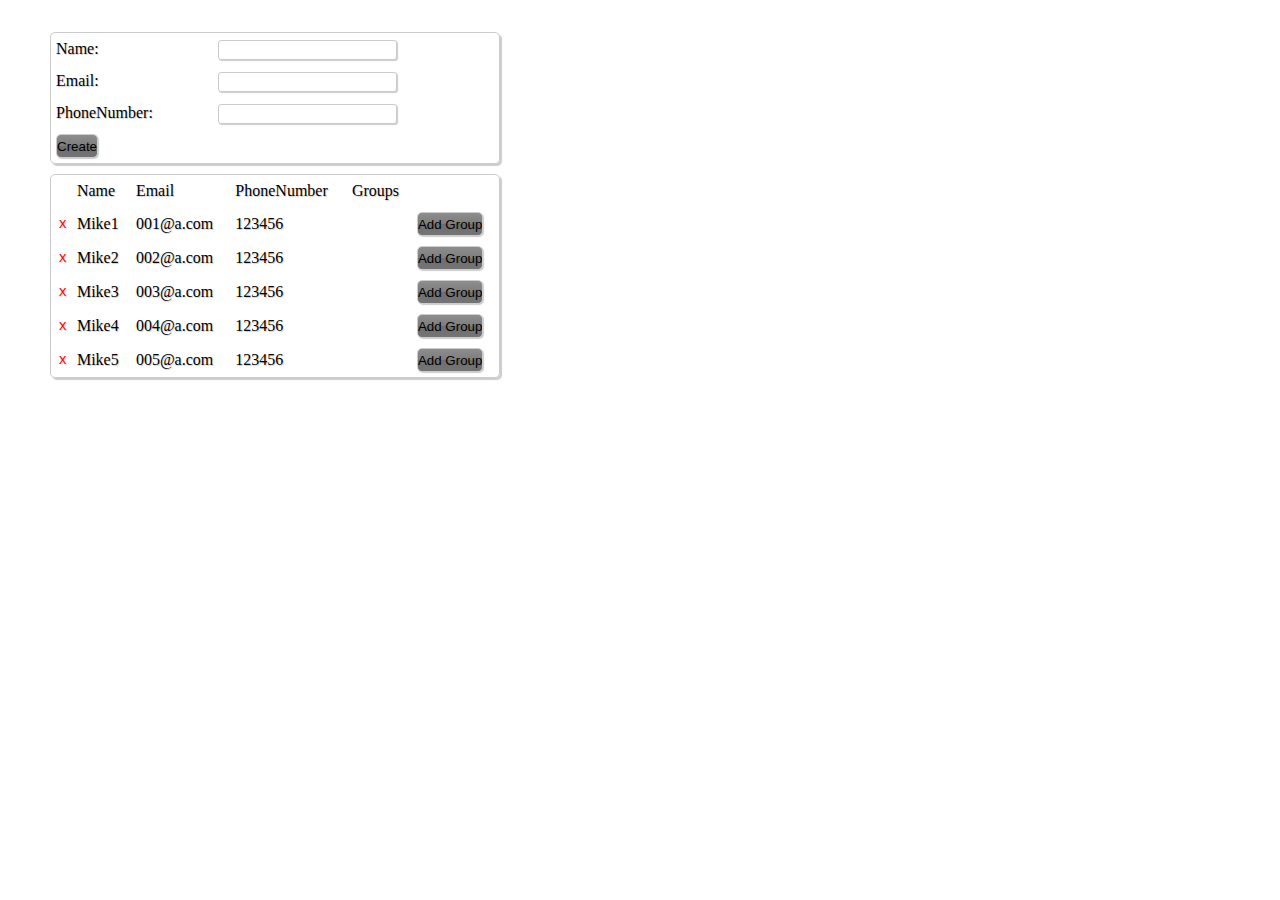
==== index.html @ f4d1d92f "first commit" ====
<!DOCTYPE html>
<html>
<head>
<meta http-equiv="content-type" content="text/html;charset=utf-8"/>
<title>Contact</title>
<link rel="stylesheet" href="css/contact.css"/>
<script type="text/javascript" src="js/jquery.js" ></script>
<script type="text/javascript" src="js/jquery.render.js" ></script>
<script type="text/javascript" src="js/brite.core.js" ></script>
<script type="text/javascript" src="js/brite.dm.js" ></script>
<script type="text/javascript" src="js/brite.event.js" ></script>
<script type="text/javascript" src="js/contact.js" ></script>
</head>
<body>

<div class="tabct" id="user_div">

</div>
<div class="tabct" id="group_div_top" style="display:none">
Please select groups for <span id="selectedUname"></span>
  <input type="hidden" id="selectedUid"/>
<div class="tabct" id="group_div" >

</div>
</div>
</body>
</html>
---- css/contact.css ----
* {
	margin:0;
	padding:0
}
img {
	border:none
}
.tabct {
	width:500px;
	height:600px;
	overflow:hidden;
	margin-left:50px;
	line-height:22px;
	text-shadow:1px 1px 1px #ccc;
	color:#000;
	float:left
}
table {
	width:90%;
	border:1px solid #ccc;
	border-radius:5px;
	margin-top:10px;
	box-shadow:2px 2px 1px #ccc
}
table td {
	padding:5px
}
table input[type="text"] {
	border-radius:3px;
	border:1px solid #ccc;
	height:18px;
	box-shadow:1px 1px 1px #ccc
}
input[type="button"] {
	border-radius:5px;
	height:24px;
	border:1px solid #ccc;
	background-image:-webkit-gradient(linear, left bottom, left top, color-stop(0, #747474), color-stop(0.5, #6E6E6E), color-stop(0.51, #7E7E7E), color-stop(1, #8D8D8D));
	color:#000;
	box-shadow:1px 1px 1px #ccc
}
.delUser,.delGroup{
				font-family: courier;
				font-size: 14px;
				float: right;
				cursor: pointer;
				color:red;
			}
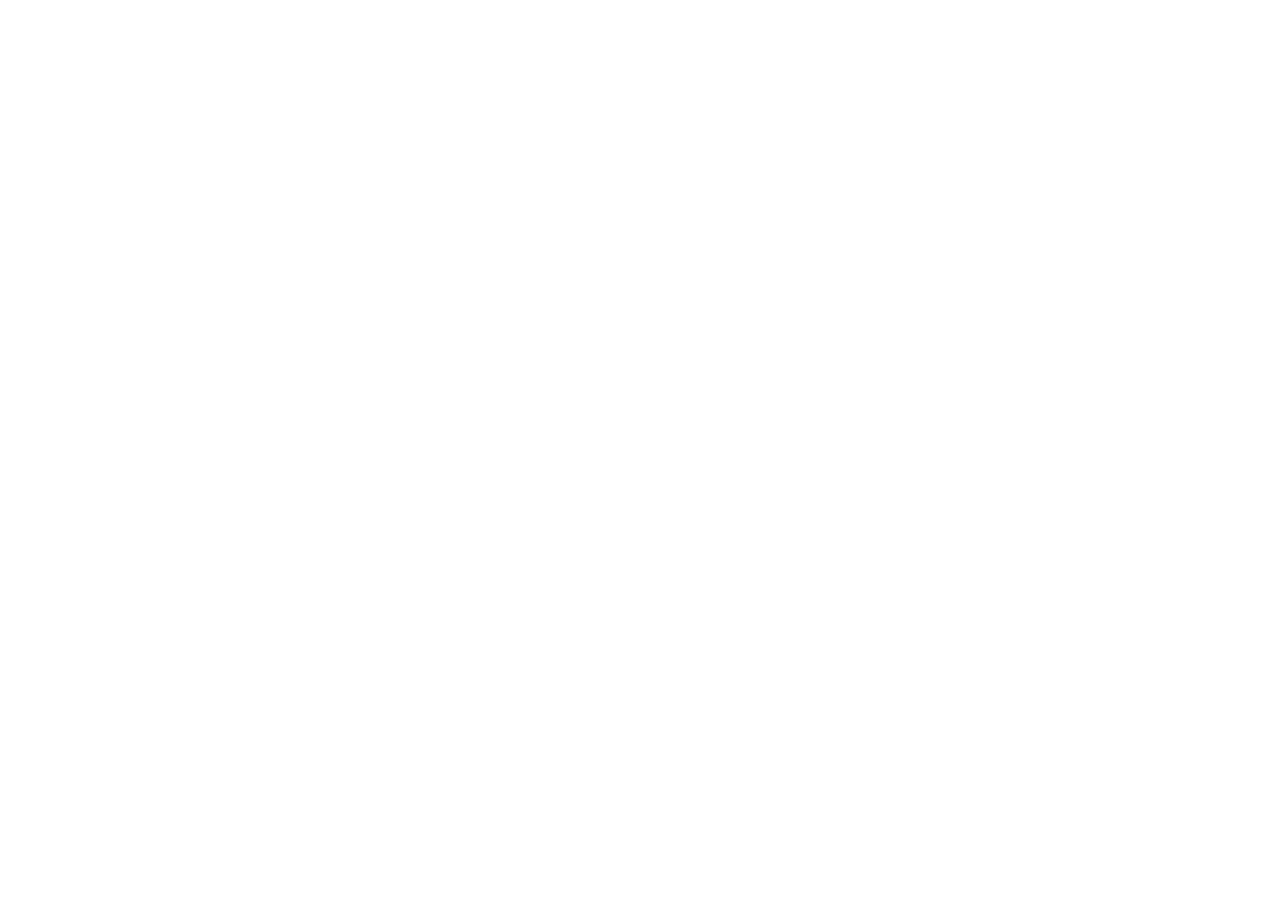
==== commit ed5c2ad2: "the fourth commit" ====
--- a/index.html
+++ b/index.html
@@ -10,6 +10,7 @@
 <script type="text/javascript" src="js/brite.dm.js" ></script>
 <script type="text/javascript" src="js/brite.event.js" ></script>
 <script type="text/javascript" src="js/contact.js" ></script>
+<script type="text/javascript" src="js/dao/SQLiteDao.js" ></script>
 </head>
 <body>
 
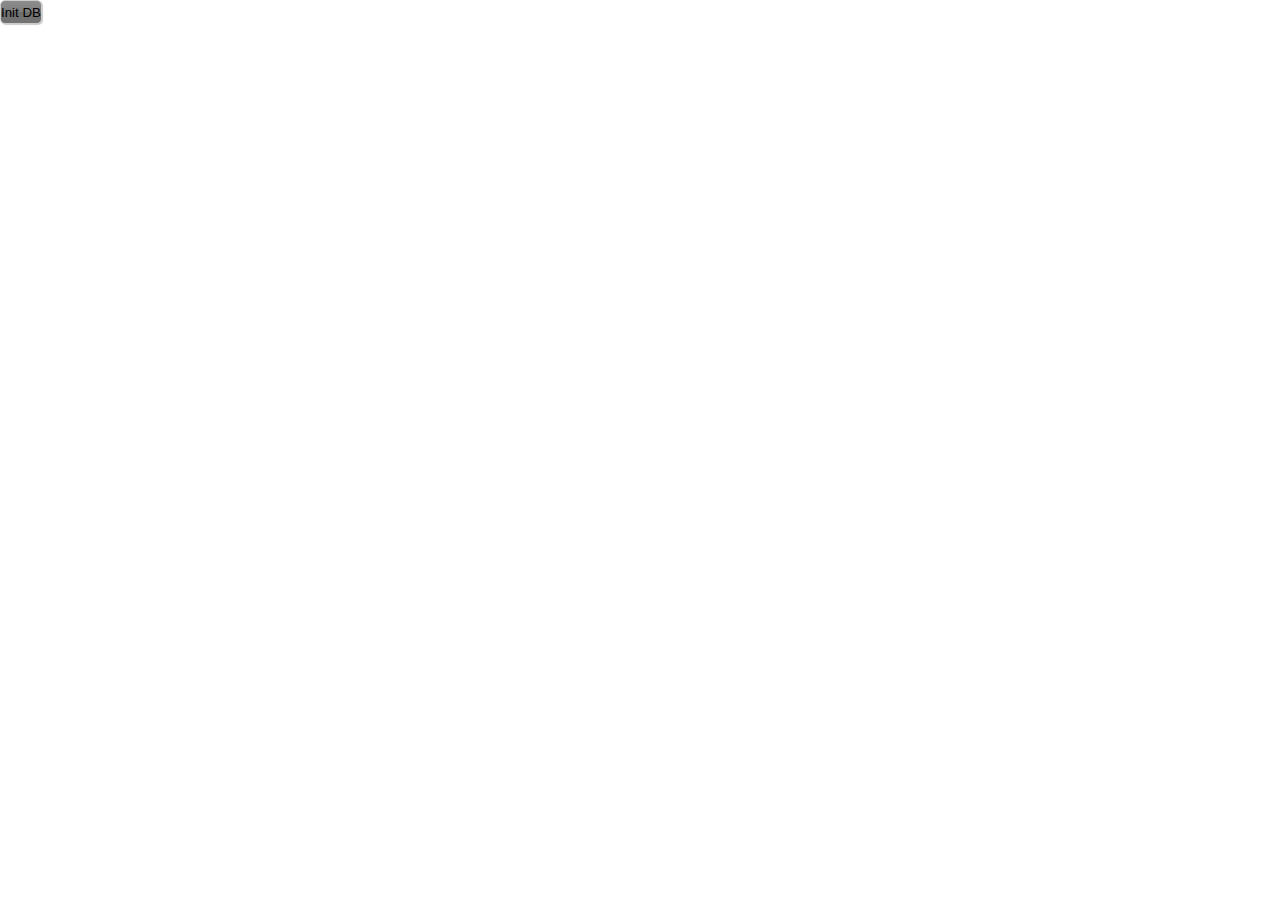
==== commit 49e997ff: "use Deffered" ====
--- a/index.html
+++ b/index.html
@@ -13,7 +13,7 @@
 <script type="text/javascript" src="js/dao/SQLiteDao.js" ></script>
 </head>
 <body>
-
+<input type="button" value="Init DB" id="initdb"><br/>
 <div class="tabct" id="user_div">
 
 </div>
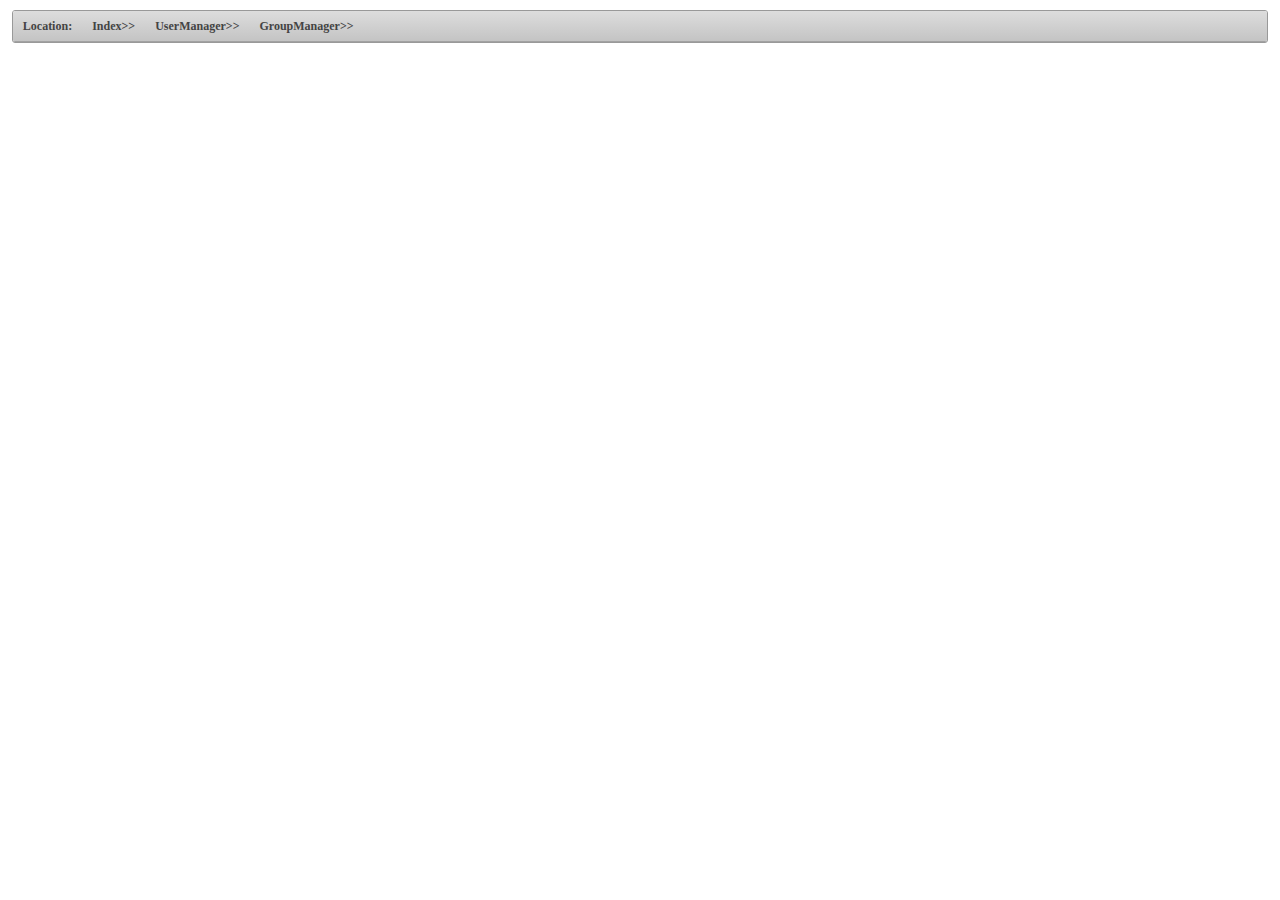
==== commit 94deff5e: "UI" ====
--- a/index.html
+++ b/index.html
@@ -1,28 +1,38 @@
-<!DOCTYPE html>
-<html>
-<head>
-<meta http-equiv="content-type" content="text/html;charset=utf-8"/>
-<title>Contact</title>
-<link rel="stylesheet" href="css/contact.css"/>
-<script type="text/javascript" src="js/jquery.js" ></script>
-<script type="text/javascript" src="js/jquery.render.js" ></script>
-<script type="text/javascript" src="js/brite.core.js" ></script>
-<script type="text/javascript" src="js/brite.dm.js" ></script>
-<script type="text/javascript" src="js/brite.event.js" ></script>
-<script type="text/javascript" src="js/contact.js" ></script>
-<script type="text/javascript" src="js/dao/SQLiteDao.js" ></script>
-</head>
-<body>
-<input type="button" value="Init DB" id="initdb"><br/>
-<div class="tabct" id="user_div">
-
-</div>
-<div class="tabct" id="group_div_top" style="display:none">
-Please select groups for <span id="selectedUname"></span>
-  <input type="hidden" id="selectedUid"/>
-<div class="tabct" id="group_div" >
-
-</div>
-</div>
-</body>
+<!DOCTYPE html>
+<html>
+<head>
+<meta http-equiv="content-type" content="text/html;charset=utf-8"/>
+<title>Contact</title>
+<link rel="stylesheet" href="css/contact.css"/>
+<script type="text/javascript" src="js/jquery.js" ></script>
+<script type="text/javascript" src="js/jquery.render.js" ></script>
+<script type="text/javascript" src="js/brite.core.js" ></script>
+<script type="text/javascript" src="js/brite.dm.js" ></script>
+<script type="text/javascript" src="js/brite.event.js" ></script>
+<script type="text/javascript" src="js/contact.js" ></script>
+<script type="text/javascript" src="js/GroupDialogPrompt.js"></script>
+<script type="text/javascript" src="js/dao/SQLiteDao.js" ></script>
+</head>
+<body>
+<!-- 
+<div class="tabct" id="user_div"></div>
+<div class="tabct" id="group_div_top" style="display:none">
+Please select groups for <span id="selectedUname"></span>
+  <input type="hidden" id="selectedUid"/>  
+<div class="tabct" id="group_div" >
+</div>
+</div>
+ -->
+<div class="location">
+  <div class="locationAdd"> 
+	  <span>Location:</span>
+	  <span id="location-index">Index&gt;&gt;</span>
+	  <span id="location-user">UserManager&gt;&gt;</span>
+	  <span id="location-group">GroupManager&gt;&gt;</span>
+  </div>
+  <div id="locationMenu" class="locationMenu">
+  </div>
+</div>
+
+</body>
 </html>--- a/css/contact.css
+++ b/css/contact.css
@@ -1,48 +1,195 @@
-* {
-	margin:0;
-	padding:0
-}
-img {
-	border:none
-}
-.tabct {
-	width:500px;
-	height:600px;
-	overflow:hidden;
-	margin-left:50px;
-	line-height:22px;
-	text-shadow:1px 1px 1px #ccc;
-	color:#000;
-	float:left
-}
-table {
-	width:90%;
-	border:1px solid #ccc;
-	border-radius:5px;
-	margin-top:10px;
-	box-shadow:2px 2px 1px #ccc
-}
-table td {
-	padding:5px
-}
-table input[type="text"] {
-	border-radius:3px;
-	border:1px solid #ccc;
-	height:18px;
-	box-shadow:1px 1px 1px #ccc
-}
-input[type="button"] {
-	border-radius:5px;
-	height:24px;
-	border:1px solid #ccc;
-	background-image:-webkit-gradient(linear, left bottom, left top, color-stop(0, #747474), color-stop(0.5, #6E6E6E), color-stop(0.51, #7E7E7E), color-stop(1, #8D8D8D));
-	color:#000;
-	box-shadow:1px 1px 1px #ccc
-}
-.delUser,.delGroup{
-				font-family: courier;
-				font-size: 14px;
-				float: right;
-				cursor: pointer;
-				color:red;
-			}+* {
+	margin: 0;
+	padding: 0
+}
+
+.userList {
+	width: 98%;
+	height: auto;
+	margin: 5px auto;
+	margin-bottom: 10px;
+	overflow: auto;
+}
+
+.userContect>div {
+	width: 100%;
+	border-bottom: 1px dashed #ccc
+}
+
+.cz input {
+	height: 24px;
+	padding: 0 5px;
+	border: 1px solid #b6b6b6;
+	border-radius: 3px;
+	-moz-border-radius: 3px;
+	background-image: -webkit-gradient(linear, left bottom, left top, color-stop(0, #ccc),
+		color-stop(0.5, #ccc), color-stop(0.51, #ddd), color-stop(1, #ddd) );
+	color: #333;
+	margin-top: 10px;
+	margin-left: 10px;
+	cursor: pointer;
+	box-shadow: 2px 2px 1px #ccc;
+	font-size: 12px
+}
+
+.cz input:hover {
+	background-image: -webkit-gradient(linear, left bottom, left top, color-stop(0, #b9b9b9),
+		color-stop(0.5, #ccc), color-stop(0.51, #ccc), color-stop(1, #b9b9b9)
+		);
+}
+
+.userTitle span,.userContect span {
+	display: block;
+	float: left
+}
+
+.userNmae,.userClass {
+	width: 30%
+}
+
+.operate {
+	width: 10%
+}
+
+.clear {
+	clear: both;
+	line-height: 0;
+	height: 0;
+	overflow: hidden
+}
+
+.userTitle {
+	border-bottom: 1px solid #ccc;
+	font-weight: bold;
+}
+
+.userContect a {
+	color: #333
+}
+
+.operateUser,.operateUsers {
+	width: 700px;
+	height: auto;
+	overflow: hidden;
+	border-radius: 5px;
+	-moz-border-radius: 5px;
+	margin: 20px auto;
+	border: 1px solid #ccc;
+	box-shadow: 1px 1px 1px #ccc;
+	font-size: 12px;
+	line-height: 24px;
+	background-image: -webkit-gradient(linear, left top, left bottom, from(#fff),
+		to(#f8f8f8) );
+	color: #333
+}
+
+.operateUsers {
+	width: 300px
+}
+
+.addName {
+	width: 280px;
+	margin: 10px auto;
+	height: auto;
+	overflow: auto;
+	margin-top: 13px
+}
+
+.addName span.spName {
+	width: 80px;
+	text-align: right;
+	display: block;
+	float: left;
+}
+
+.addName input {
+	width: 180px;
+	float: left;
+	height: 18px
+}
+
+.addBut {
+	height: 24px;
+	padding: 0 15px;
+	border: 1px solid #b6b6b6;
+	border-radius: 3px;
+	-moz-border-radius: 3px;
+	background-image: -webkit-gradient(linear, left bottom, left top, color-stop(0, #ccc),
+		color-stop(0.5, #ccc), color-stop(0.51, #ddd), color-stop(1, #ddd) );
+	color: #333;
+	margin-left: 10px;
+	cursor: pointer;
+	box-shadow: 2px 2px 1px #ccc;
+	font-size: 12px;
+	float: right;
+	margin: 0 27px 10px 0
+}
+
+.location {
+	width: 98%;
+	height: auto;
+	overflow: hidden;
+	border: 1px solid #999;
+	margin: 10px auto;
+	font-size: 12px;
+	border-radius: 3px
+}
+
+.locationAdd {
+	width: 100%;
+	height: 30px;
+	background-image: -webkit-gradient(linear, left top, left bottom, from(#ddd),
+		to(#c4c4c4) );
+	border-bottom: 1px solid #a2a2a2;
+	line-height: 30px
+}
+
+.lctMenu {
+	width: 160px;
+	height: 80px;
+	border: 1px solid #aaa;
+	border-radius: 5px;
+	float: left;
+	margin-left: 20px;
+	margin-top: 20px;
+	margin-bottom: 20px;
+	background-image: -webkit-gradient(linear, left top, left bottom, from(#fff),
+		to(#dedede) );
+	text-align: center;
+	line-height: 80px;
+	cursor: pointer;
+	font-size: 14px;
+	font-weight: bold;
+	color: #5b8aac;
+	box-shadow: 1px 1px 1px #ccc;
+}
+
+.locationAdd span {
+	padding: 0 10px;
+	cursor: pointer;
+	display: block;
+	float: left;
+	height: 30px;
+	color: #444;
+	font-weight: bold
+}
+
+input.addGroupToUser {
+	padding: 0 5px;
+	border: 1px solid #b6b6b6;
+	border-radius: 3px;
+	-moz-border-radius: 3px;
+	background-image: -webkit-gradient(linear, left bottom, left top, color-stop(0, #ccc),
+		color-stop(0.5, #ccc), color-stop(0.51, #ddd), color-stop(1, #ddd) );
+	color: #333;
+	cursor: pointer;
+	box-shadow: 2px 2px 1px #ccc;
+	font-size: 12px;
+	width: 90px;
+}
+
+.groupPrompt {
+	position: absolute;
+	top: 50px;
+	left: 20%;
+}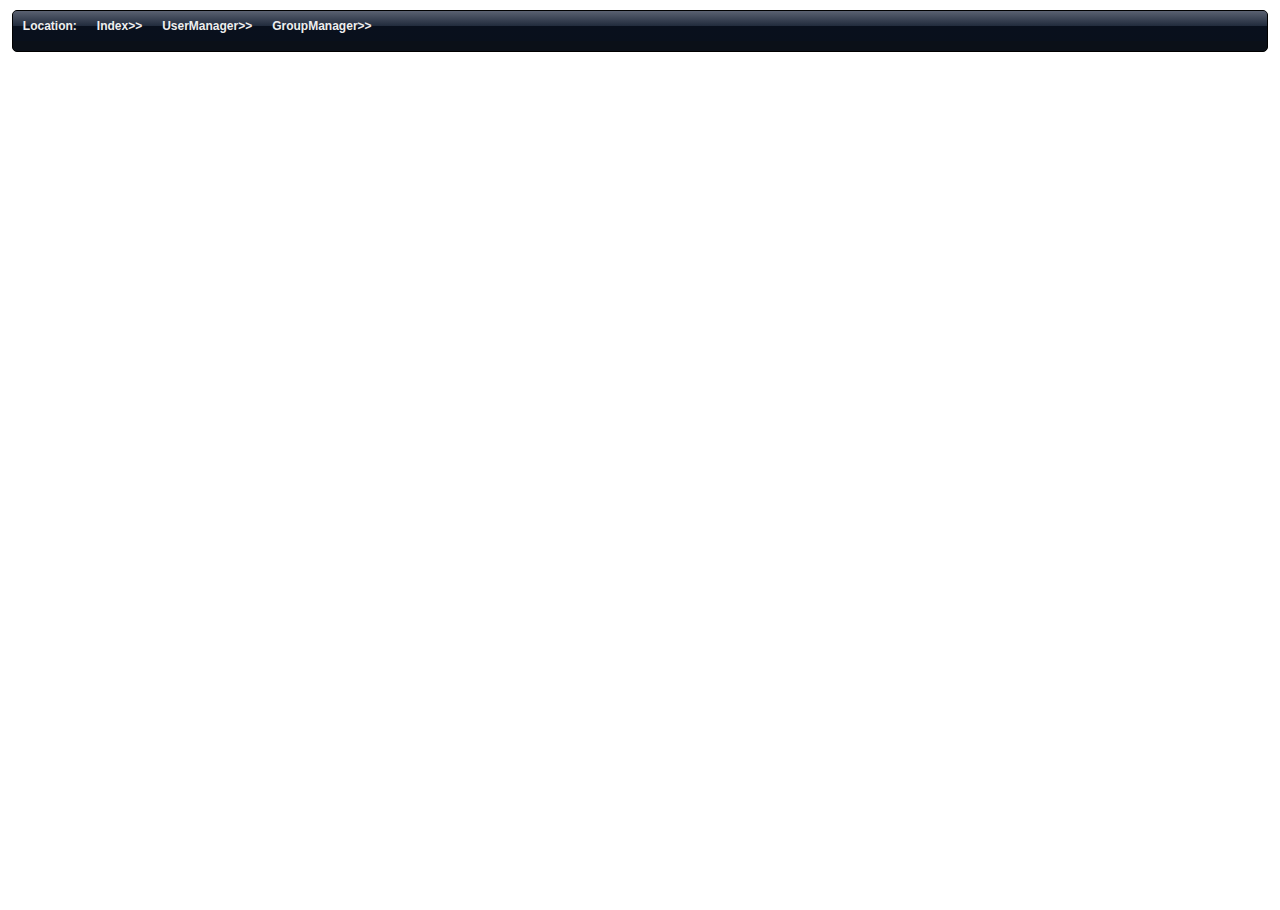
==== commit bdfd49f3: "css3 to IOS application" ====
--- a/index.html
+++ b/index.html
@@ -24,7 +24,7 @@
 </div>
  -->
 <div class="location">
-  <div class="locationAdd"> 
+  <div class="locationBar"> 
 	  <span>Location:</span>
 	  <span id="location-index">Index&gt;&gt;</span>
 	  <span id="location-user">UserManager&gt;&gt;</span>
--- a/css/contact.css
+++ b/css/contact.css
@@ -3,52 +3,47 @@
 	padding: 0
 }
 
-.userList {
-	width: 98%;
-	height: auto;
-	margin: 5px auto;
-	margin-bottom: 10px;
-	overflow: auto;
-}
-
-.userContect>div {
+html {
+	height: 100%;
+}
+
+body {
+	height: 100%;
+}
+
+.cz {
 	width: 100%;
-	border-bottom: 1px dashed #ccc
+	height: 38px;
+	background-image: -webkit-gradient(linear, left bottom, left top, color-stop(0, #09101c),
+		color-stop(0.5, #09101d), color-stop(0.51, #222c3d),
+		color-stop(1, #5a6171) );
 }
 
 .cz input {
 	height: 24px;
 	padding: 0 5px;
-	border: 1px solid #b6b6b6;
-	border-radius: 3px;
+	border: 1px solid #283043;
+	border-radius: 4px;
 	-moz-border-radius: 3px;
-	background-image: -webkit-gradient(linear, left bottom, left top, color-stop(0, #ccc),
-		color-stop(0.5, #ccc), color-stop(0.51, #ddd), color-stop(1, #ddd) );
+	background-image: -webkit-gradient(linear, left bottom, left top, color-stop(0, #edeff3),
+		color-stop(0.5, #edeff3), color-stop(0.51, #ffffff),
+		color-stop(1, #ffffff) );
 	color: #333;
-	margin-top: 10px;
+	margin-top: 8px;
 	margin-left: 10px;
 	cursor: pointer;
-	box-shadow: 2px 2px 1px #ccc;
-	font-size: 12px
+	font-family: "Microsoft yahei", "Lucida Sans Unicode", "Lucida Grande",
+		sans-serif;
+	font-size: 12px;
+	box-shadow: 0px 1px 1px #646e79
 }
 
 .cz input:hover {
-	background-image: -webkit-gradient(linear, left bottom, left top, color-stop(0, #b9b9b9),
-		color-stop(0.5, #ccc), color-stop(0.51, #ccc), color-stop(1, #b9b9b9)
-		);
-}
-
-.userTitle span,.userContect span {
-	display: block;
-	float: left
-}
-
-.userNmae,.userClass {
-	width: 30%
-}
-
-.operate {
-	width: 10%
+	background-image: -webkit-gradient(linear, left bottom, left top, color-stop(0, #1e4ee1),
+		color-stop(0.5, #1e4ee1), color-stop(0.51, #416ae5),
+		color-stop(1, #7c98ed) );
+	color: #eee;
+	text-shadow: 2px 2px 2px #838896
 }
 
 .clear {
@@ -56,56 +51,6 @@
 	line-height: 0;
 	height: 0;
 	overflow: hidden
-}
-
-.userTitle {
-	border-bottom: 1px solid #ccc;
-	font-weight: bold;
-}
-
-.userContect a {
-	color: #333
-}
-
-.operateUser,.operateUsers {
-	width: 700px;
-	height: auto;
-	overflow: hidden;
-	border-radius: 5px;
-	-moz-border-radius: 5px;
-	margin: 20px auto;
-	border: 1px solid #ccc;
-	box-shadow: 1px 1px 1px #ccc;
-	font-size: 12px;
-	line-height: 24px;
-	background-image: -webkit-gradient(linear, left top, left bottom, from(#fff),
-		to(#f8f8f8) );
-	color: #333
-}
-
-.operateUsers {
-	width: 300px
-}
-
-.addName {
-	width: 280px;
-	margin: 10px auto;
-	height: auto;
-	overflow: auto;
-	margin-top: 13px
-}
-
-.addName span.spName {
-	width: 80px;
-	text-align: right;
-	display: block;
-	float: left;
-}
-
-.addName input {
-	width: 180px;
-	float: left;
-	height: 18px
 }
 
 .addBut {
@@ -120,76 +65,383 @@
 	margin-left: 10px;
 	cursor: pointer;
 	box-shadow: 2px 2px 1px #ccc;
+	font-family: "Microsoft yahei", "Lucida Sans Unicode", "Lucida Grande",
+		sans-serif;
 	font-size: 12px;
 	float: right;
-	margin: 0 27px 10px 0
-}
-
-.location {
-	width: 98%;
-	height: auto;
-	overflow: hidden;
-	border: 1px solid #999;
-	margin: 10px auto;
-	font-size: 12px;
-	border-radius: 3px
-}
-
-.locationAdd {
-	width: 100%;
-	height: 30px;
-	background-image: -webkit-gradient(linear, left top, left bottom, from(#ddd),
-		to(#c4c4c4) );
-	border-bottom: 1px solid #a2a2a2;
-	line-height: 30px
-}
-
-.lctMenu {
-	width: 160px;
-	height: 80px;
-	border: 1px solid #aaa;
-	border-radius: 5px;
-	float: left;
-	margin-left: 20px;
-	margin-top: 20px;
-	margin-bottom: 20px;
-	background-image: -webkit-gradient(linear, left top, left bottom, from(#fff),
-		to(#dedede) );
-	text-align: center;
-	line-height: 80px;
-	cursor: pointer;
-	font-size: 14px;
-	font-weight: bold;
-	color: #5b8aac;
-	box-shadow: 1px 1px 1px #ccc;
-}
-
-.locationAdd span {
-	padding: 0 10px;
-	cursor: pointer;
-	display: block;
-	float: left;
-	height: 30px;
-	color: #444;
-	font-weight: bold
-}
-
-input.addGroupToUser {
-	padding: 0 5px;
+	margin: 0 230px 10px 0
+}
+.addButs {
+	height: 24px;
+	padding: 0 15px;
 	border: 1px solid #b6b6b6;
 	border-radius: 3px;
 	-moz-border-radius: 3px;
 	background-image: -webkit-gradient(linear, left bottom, left top, color-stop(0, #ccc),
 		color-stop(0.5, #ccc), color-stop(0.51, #ddd), color-stop(1, #ddd) );
 	color: #333;
+	margin-left: 10px;
 	cursor: pointer;
 	box-shadow: 2px 2px 1px #ccc;
-	font-size: 12px;
+	font-family: "Microsoft yahei", "Lucida Sans Unicode", "Lucida Grande",
+		sans-serif;
+	font-size: 12px;
+}
+.addButt {
+	height: 24px;
+	padding: 0 15px;
+	border: 1px solid #b6b6b6;
+	border-radius: 3px;
+	-moz-border-radius: 3px;
+	background-image: -webkit-gradient(linear, left bottom, left top, color-stop(0, #ccc),
+		color-stop(0.5, #ccc), color-stop(0.51, #ddd), color-stop(1, #ddd) );
+	color: #333;
+	margin-left: 10px;
+	cursor: pointer;
+	box-shadow: 2px 2px 1px #ccc;
+	font-family: "Microsoft yahei", "Lucida Sans Unicode", "Lucida Grande",
+		sans-serif;
+	font-size: 12px;
+	float:right;
+	margin-right:126px;
+	margin-bottom:10px
+}
+.addBut:hover {
+	background-image: -webkit-gradient(linear, left bottom, left top, color-stop(0, #1e4ee1),
+		color-stop(0.5, #1e4ee1), color-stop(0.51, #416ae5),
+		color-stop(1, #7c98ed) );
+	color: #eee;
+}
+
+/***********IndexComponent---start********************/
+.location {
+	width:98%;
+	height:auto;
+	overflow:hidden;
+	border:1px solid #000;
+	margin:10px auto;
+	font-size:12px;
+	border-radius:5px;
+	background:#0b1018;
+	font-family: "Microsoft yahei", "Lucida Sans Unicode", "Lucida Grande",
+		sans-serif;
+}
+
+.location .locationBar {
+	width:100%;
+	height:30px;
+	background-image:-webkit-gradient(linear, left bottom, left top, color-stop(0, #09101c), color-stop(0.5, #09101d), color-stop(0.51, #222c3d), color-stop(1, #5a6171));
+	line-height:30px;
+	color:#eee
+}
+.location .locationBar span {
+	padding:0 10px;
+	cursor:pointer;
+	display:block;
+	float:left;
+	height:30px;
+	color:#eee;
+	font-weight:bold
+}
+
+.location .locationMenu {
+	background:#fff;
+	width:99%;
+	height:auto;
+	overflow:hidden;
+	margin:0 auto 10px auto;
+	border-radius:5px
+}
+
+.location .locationMenu .lctMenu {
+	width:160px;
+	height:80px;
+	border:1px solid #131e3b;
+	border-radius:5px;
+	float:left;
+	margin-left:20px;
+	margin-top:20px;
+	margin-bottom:20px;
+	text-align:center;
+	line-height:80px;
+	cursor:pointer;
+	font-size:14px;
+	font-weight:bold;
+	color:#eee;
+	box-shadow:1px 1px 1px #ccc;
+	background-image:-webkit-gradient(linear, left bottom, left top, color-stop(0, #232f4e), color-stop(0.5, #162344), color-stop(0.51, #343f5c), color-stop(1, #757d90));
+	text-shadow:1px 1px 1px #000
+}
+/***********IndexComponent---end********************/
+
+/***********UserComponent---start********************/
+.operateUsers {
+	width: 700px;
+	height: auto;
+	overflow: hidden;
+	border-radius: 5px;
+	-moz-border-radius: 5px;
+	margin: 20px auto;
+	border: 1px solid #ccc;
+	box-shadow: 1px 1px 1px #ccc;
+	font-family: "Microsoft yahei", "Lucida Sans Unicode", "Lucida Grande",
+		sans-serif;
+	font-size: 12px;
+	line-height: 24px;
+	color: #333
+}
+
+.operateUsers .userAddDiv {
+	width: 480px;
+	margin: 10px auto;
+	height: auto;
+	overflow: auto;
+	margin-top: 13px
+}
+.userAddDiv div{ width:100%;height:auto;overflow:hidden;margin-top:10px}
+.operateUsers .userAddDiv span.userAddSpan {
+	width: 180px;
+	text-align: right;
+	display: block;
+	float: left;
+}
+
+.operateUsers .userAddDiv input {
+	width: 180px;
+	float: left;
+	height: 18px
+}
+
+.operateUsers .userAddDiv input.addGroupToUser {
 	width: 90px;
-}
-
-.groupPrompt {
+	float: left;
+	height: 20px
+}
+
+.operateUsers .userAddDiv .addUserGroupList {
+	width: 180px;
+	float: left;
+	height: 30px
+}
+
+.operateUser {
+	width: 700px;
+	height: auto;
+	overflow: hidden;
+	border-radius: 5px;
+	-moz-border-radius: 5px;
+	margin: 20px auto;
+	border: 1px solid #000000;
+	font-family: "Microsoft yahei", "Lucida Sans Unicode", "Lucida Grande", sans-serif;
+	font-size: 12px;
+	line-height: 24px;
+	background: #0b1018
+}
+
+.operateUser .userList {
+	width: 680px;
+	height: auto;
+	margin: 5px auto;
+	margin-bottom: 10px;
+	overflow: auto;
+	border-bottom: 1px solid #e6e7eb;
+	background: #dcdfe5;
+	border-radius: 5px;
+	padding: 5px
+}
+
+.operateUser .userTitle {
+	border-bottom: 1px solid #ccc;
+	font-weight: bold;
+}
+
+.operateUser .userTitle span {
+	display: block;
+	float: left
+}
+
+.operateUser .userContect span {
+	display: block;
+	float: left
+}
+
+.operateUser .userNameSpan {
+	float:left;
+	width: 20%;
+}
+
+.operateUser .userSpanClass {
+	float:left;
+	width: 30%;
+}
+
+.operateUser .operate {
+	float:left;
+	width: 20%;
+	text-align: center
+}
+
+.operateUser .delUser{
+	cursor: pointer;
+}
+
+.operateUser .userContent>div {
+	width: 100%;
+	border-bottom: 1px solid #d3d5d9;
+	border-top: 1px solid #e6e7eb
+}
+
+.operateUser .updateExistUser {
+	cursor: pointer;
+}
+
+.operateUser .delUser {
+	cursor: pointer;
+}
+/***********UserComponent---end********************/
+
+/***********GroupComponent---start********************/
+.operateGroups {
+	width: 500px;
+	height: auto;
+	overflow: hidden;
+	border-radius: 5px;
+	-moz-border-radius: 5px;
+	margin: 20px auto;
+	border: 1px solid #ccc;
+	box-shadow: 1px 1px 1px #ccc;
+	font-family: "Microsoft yahei", "Lucida Sans Unicode", "Lucida Grande",
+		sans-serif;
+	font-size: 12px;
+	line-height: 24px;
+	color: #333
+}
+
+.operateGroups .groupAddDiv {
+	width: 280px;
+	margin: 10px auto;
+	height: auto;
+	overflow: auto;
+	margin-top: 13px
+}
+
+.operateGroups .groupAddDiv span.groupAddSpan {
+	width: 80px;
+	text-align: right;
+	display: block;
+	float: left;
+}
+
+.operateGroups .groupAddDiv input {
+	width: 180px;
+	float: left;
+	height: 18px
+}
+
+.operateGroup {
+	width: 500px;
+	height: auto;
+	overflow: hidden;
+	border-radius: 5px;
+	-moz-border-radius: 5px;
+	margin: 20px auto;
+	border: 1px solid #000000;
+	font-family: "Microsoft yahei", "Lucida Sans Unicode", "Lucida Grande",
+		sans-serif;
+	font-size: 12px;
+	line-height: 24px;
+	background: #0b1018
+}
+
+.operateGroup .groupList {
+	width: 480px;
+	height: auto;
+	margin: 5px auto;
+	margin-bottom: 5px;
+	overflow: auto;
+	border-bottom: 1px solid #e6e7eb;
+	background: #dcdfe5;
+	border-radius: 5px;
+	padding: 5px
+}
+
+.operateGroup .groupTitle {
+	border-bottom: 1px solid #ccc;
+	font-weight: bold;
+}
+
+.operateGroup .groupNameSpan {
+	float:left;
+	width: 70%;
+}
+
+.operateGroup .operate {
+	float:left;
+	width: 30%;
+	text-align: center
+}
+
+.operateGroup .groupContent>div {
+	width: 100%;
+	border-bottom: 1px solid #d3d5d9;
+	border-top: 1px solid #e6e7eb
+}
+
+.operateGroup .delGroup{
+	cursor: pointer;
+}
+/***********GroupComponent---end********************/
+
+/***********GroupDialogPrompt---start********************/
+.operateGroupPrompt {
+	width: 500px;
+	height: auto;
+	overflow: hidden;
+	border-radius: 5px;
+	-moz-border-radius: 5px;
+	margin: 20px auto;
+	border: 1px solid #000000;
+	font-family: "Microsoft yahei", "Lucida Sans Unicode", "Lucida Grande",
+		sans-serif;
+	font-size: 12px;
+	line-height: 24px;
+	background: #0b1018;
 	position: absolute;
 	top: 50px;
-	left: 20%;
-}+	left: 30%;
+}
+
+.operateGroupPrompt .groupPromptList {
+	width: 480px;
+	height: auto;
+	margin: 5px auto;
+	margin-bottom: 10px;
+	overflow: auto;
+	border-bottom: 1px solid #e6e7eb;
+	background: #dcdfe5;
+	border-radius: 5px;
+	padding: 5px
+}
+
+.operateGroupPrompt .groupPromtTitle {
+	border-bottom: 1px solid #ccc;
+	font-weight: bold;
+}
+
+.operateGroupPrompt .groupPromtName {
+	float:left;
+	width: 70%;
+}
+
+.operateGroupPrompt .operate {
+	float:left;
+	width: 30%;
+	text-align: center
+}
+.operateGroupPrompt .groupPromtContent>div {
+	width: 100%;
+	border-bottom: 1px solid #d3d5d9;
+	border-top: 1px solid #e6e7eb
+}
+/***********GroupDialogPrompt---end********************/
+
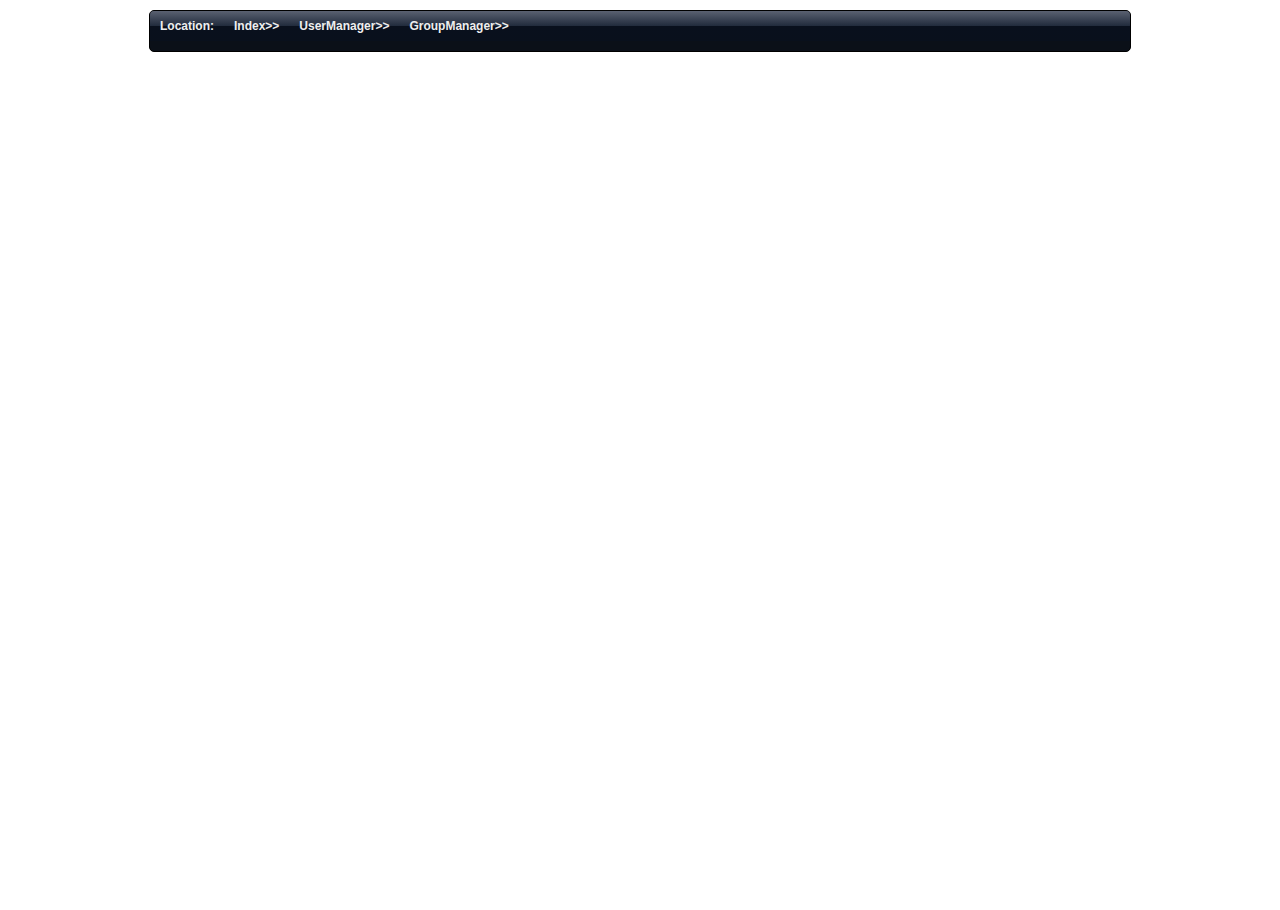
==== commit d11d20c6: "#1 when we load the app,we should show the groups and contacts       #2 show the group in the contac" ====
--- a/index.html
+++ b/index.html
@@ -31,6 +31,8 @@
 	  <span id="location-group">GroupManager&gt;&gt;</span>
   </div>
   <div id="locationMenu" class="locationMenu">
+  <div id="locationMenuLt" class="locationMenuLt"></div>
+  <div id="locationMenuRt" class="locationMenuRt"></div>
   </div>
 </div>
 
--- a/css/contact.css
+++ b/css/contact.css
@@ -12,38 +12,30 @@
 }
 
 .cz {
-	width: 100%;
-	height: 38px;
-	background-image: -webkit-gradient(linear, left bottom, left top, color-stop(0, #09101c),
-		color-stop(0.5, #09101d), color-stop(0.51, #222c3d),
-		color-stop(1, #5a6171) );
-}
-
+	width:100%;
+	height:38px;
+	background-image:-webkit-gradient(linear, left bottom, left top, color-stop(0, #09101c), color-stop(0.5, #09101d), color-stop(0.51, #222c3d), color-stop(1, #5a6171));
+	background-image:-webkit-gradient(linear, left bottom, left top, from(#a8acb8), to(#f4f5f7));
+}
 .cz input {
-	height: 24px;
-	padding: 0 5px;
-	border: 1px solid #283043;
-	border-radius: 4px;
-	-moz-border-radius: 3px;
-	background-image: -webkit-gradient(linear, left bottom, left top, color-stop(0, #edeff3),
-		color-stop(0.5, #edeff3), color-stop(0.51, #ffffff),
-		color-stop(1, #ffffff) );
-	color: #333;
-	margin-top: 8px;
-	margin-left: 10px;
-	cursor: pointer;
-	font-family: "Microsoft yahei", "Lucida Sans Unicode", "Lucida Grande",
-		sans-serif;
-	font-size: 12px;
-	box-shadow: 0px 1px 1px #646e79
-}
-
+	height:24px;
+	padding:0 5px;
+	border:1px solid #80868F;
+	border-radius:4px;
+	-moz-border-radius:3px;
+	background-image:-webkit-gradient(linear, left bottom, left top, color-stop(0, #edeff3), color-stop(0.5, #edeff3), color-stop(0.51, #ffffff), color-stop(1, #ffffff));
+	color:#333;
+	margin-top:8px;
+	margin-left:10px;
+	cursor:pointer;
+	font-family:"Microsoft yahei", "Lucida Sans Unicode", "Lucida Grande",sans-serif;
+	font-size:12px;
+	box-shadow:0px 1px 1px #646e79
+}
 .cz input:hover {
-	background-image: -webkit-gradient(linear, left bottom, left top, color-stop(0, #1e4ee1),
-		color-stop(0.5, #1e4ee1), color-stop(0.51, #416ae5),
-		color-stop(1, #7c98ed) );
-	color: #eee;
-	text-shadow: 2px 2px 2px #838896
+	background-image:-webkit-gradient(linear, left bottom, left top, color-stop(0, #1e4ee1), color-stop(0.5, #1e4ee1), color-stop(0.51, #416ae5), color-stop(1, #7c98ed));
+	color:#eee;
+	text-shadow:2px 2px 2px #838896
 }
 
 .clear {
@@ -54,6 +46,44 @@
 }
 
 .addBut {
+	height:24px;
+	padding:0 15px;
+	border:1px solid #b6b6b6;
+	border-radius:3px;
+	-moz-border-radius:3px;
+	background-image:-webkit-gradient(linear, left bottom, left top, color-stop(0, #ccc), color-stop(0.5, #ccc), color-stop(0.51, #ddd), color-stop(1, #ddd));
+	color:#333;
+	margin-left:10px;
+	cursor:pointer;
+	
+	font-family:"Microsoft yahei", "Lucida Sans Unicode", "Lucida Grande", sans-serif;
+	font-size:12px;
+	float:right;
+	margin:0 27px 10px 0
+}
+.addBut:hover {
+	background-image:-webkit-gradient(linear, left bottom, left top, color-stop(0, #1e4ee1), color-stop(0.5, #1e4ee1), color-stop(0.51, #416ae5), color-stop(1, #7c98ed));
+	color:#eee;
+}
+
+.addButs {
+	height: 24px;
+	padding: 0 15px;
+	border: 1px solid #b6b6b6;
+	border-radius: 3px;
+	-moz-border-radius: 3px;
+	background-image: -webkit-gradient(linear, left bottom, left top, color-stop(0, #ccc),
+		color-stop(0.5, #ccc), color-stop(0.51, #ddd), color-stop(1, #ddd) );
+	color: #333;
+	margin-left: 10px;
+	cursor: pointer;
+	box-shadow: 2px 2px 1px #ccc;
+	font-family: "Microsoft yahei", "Lucida Sans Unicode", "Lucida Grande",
+		sans-serif;
+	font-size: 12px;
+}
+
+.addButt {
 	height: 24px;
 	padding: 0 15px;
 	border: 1px solid #b6b6b6;
@@ -69,44 +99,10 @@
 		sans-serif;
 	font-size: 12px;
 	float: right;
-	margin: 0 230px 10px 0
-}
-.addButs {
-	height: 24px;
-	padding: 0 15px;
-	border: 1px solid #b6b6b6;
-	border-radius: 3px;
-	-moz-border-radius: 3px;
-	background-image: -webkit-gradient(linear, left bottom, left top, color-stop(0, #ccc),
-		color-stop(0.5, #ccc), color-stop(0.51, #ddd), color-stop(1, #ddd) );
-	color: #333;
-	margin-left: 10px;
-	cursor: pointer;
-	box-shadow: 2px 2px 1px #ccc;
-	font-family: "Microsoft yahei", "Lucida Sans Unicode", "Lucida Grande",
-		sans-serif;
-	font-size: 12px;
-}
-.addButt {
-	height: 24px;
-	padding: 0 15px;
-	border: 1px solid #b6b6b6;
-	border-radius: 3px;
-	-moz-border-radius: 3px;
-	background-image: -webkit-gradient(linear, left bottom, left top, color-stop(0, #ccc),
-		color-stop(0.5, #ccc), color-stop(0.51, #ddd), color-stop(1, #ddd) );
-	color: #333;
-	margin-left: 10px;
-	cursor: pointer;
-	box-shadow: 2px 2px 1px #ccc;
-	font-family: "Microsoft yahei", "Lucida Sans Unicode", "Lucida Grande",
-		sans-serif;
-	font-size: 12px;
-	float:right;
-	margin-right:126px;
-	margin-bottom:10px
-}
-.addBut:hover {
+	margin-right: 126px;
+	margin-bottom: 10px
+}
+.addButs:hover {
 	background-image: -webkit-gradient(linear, left bottom, left top, color-stop(0, #1e4ee1),
 		color-stop(0.5, #1e4ee1), color-stop(0.51, #416ae5),
 		color-stop(1, #7c98ed) );
@@ -115,16 +111,15 @@
 
 /***********IndexComponent---start********************/
 .location {
-	width:98%;
+	width:980px;
 	height:auto;
 	overflow:hidden;
 	border:1px solid #000;
 	margin:10px auto;
 	font-size:12px;
+	font-family:"Microsoft yahei", "Lucida Sans Unicode", "Lucida Grande",sans-serif;
 	border-radius:5px;
-	background:#0b1018;
-	font-family: "Microsoft yahei", "Lucida Sans Unicode", "Lucida Grande",
-		sans-serif;
+	background:#0b1018
 }
 
 .location .locationBar {
@@ -134,6 +129,7 @@
 	line-height:30px;
 	color:#eee
 }
+
 .location .locationBar span {
 	padding:0 10px;
 	cursor:pointer;
@@ -146,7 +142,7 @@
 
 .location .locationMenu {
 	background:#fff;
-	width:99%;
+	width:970px;
 	height:auto;
 	overflow:hidden;
 	margin:0 auto 10px auto;
@@ -172,44 +168,82 @@
 	background-image:-webkit-gradient(linear, left bottom, left top, color-stop(0, #232f4e), color-stop(0.5, #162344), color-stop(0.51, #343f5c), color-stop(1, #757d90));
 	text-shadow:1px 1px 1px #000
 }
+
+.locationMenuLt {
+	width:242px;
+	float:left;
+	height:auto;
+	overflow:hidden
+}
+
+.locationMenuRt {
+	width:700px;
+	float:left;
+	height:auto;
+	overflow:hidden
+}
+
 /***********IndexComponent---end********************/
-
-/***********UserComponent---start********************/
+	/***********UserComponent---start********************/
 .operateUsers {
-	width: 700px;
+	width:698px;
+	height:auto;
+	overflow:hidden;
+	border-radius:5px;
+	-moz-border-radius:5px;
+	margin:20px auto;
+	border:1px solid #80868f;
+	
+	font-family:"Microsoft yahei", "Lucida Sans Unicode", "Lucida Grande",sans-serif;
+	font-size:12px;
+	line-height:24px;
+	background:#fff;
+	color:#333;
+	display: none;
+}
+
+.groupTit {
+	height:30px;
+	line-height:30px;
+	text-align:center;
+	background-image:-webkit-gradient(linear, left bottom, left top, from(#a8acb8), to(#f4f5f7));
+	color:#717880;
+	font-weight:bold;
+	border-bottom:1px solid #80868f;
+	text-shadow:1px 1px 1px #eee;
+}
+
+.operateUsers .userAddDiv {
+	width:280px;
+	margin:10px auto;
+	height:auto;
+	overflow:auto;
+	margin-top:13px
+}
+
+.operateUsers .userAddDiv div {
+	width: 100%;
 	height: auto;
 	overflow: hidden;
-	border-radius: 5px;
-	-moz-border-radius: 5px;
-	margin: 20px auto;
-	border: 1px solid #ccc;
-	box-shadow: 1px 1px 1px #ccc;
-	font-family: "Microsoft yahei", "Lucida Sans Unicode", "Lucida Grande",
-		sans-serif;
-	font-size: 12px;
-	line-height: 24px;
-	color: #333
-}
-
-.operateUsers .userAddDiv {
-	width: 480px;
-	margin: 10px auto;
-	height: auto;
-	overflow: auto;
-	margin-top: 13px
-}
-.userAddDiv div{ width:100%;height:auto;overflow:hidden;margin-top:10px}
+	margin-top: 10px
+}
+
+.subbut {
+	width:300px;
+	margin:0 auto
+}
+
 .operateUsers .userAddDiv span.userAddSpan {
-	width: 180px;
-	text-align: right;
-	display: block;
-	float: left;
+	width:80px;
+	text-align:right;
+	display:block;
+	float:left;
 }
 
 .operateUsers .userAddDiv input {
-	width: 180px;
-	float: left;
-	height: 18px
+	width:180px;
+	float:left;
+	height:18px
 }
 
 .operateUsers .userAddDiv input.addGroupToUser {
@@ -221,33 +255,28 @@
 .operateUsers .userAddDiv .addUserGroupList {
 	width: 180px;
 	float: left;
-	height: 30px
 }
 
 .operateUser {
-	width: 700px;
-	height: auto;
-	overflow: hidden;
-	border-radius: 5px;
-	-moz-border-radius: 5px;
-	margin: 20px auto;
-	border: 1px solid #000000;
-	font-family: "Microsoft yahei", "Lucida Sans Unicode", "Lucida Grande", sans-serif;
-	font-size: 12px;
-	line-height: 24px;
-	background: #0b1018
+	width:698px;
+	height:auto;
+	overflow:hidden;
+	border-radius:5px;
+	-moz-border-radius:5px;
+	margin:20px auto;
+	border:1px solid #80868f;
+	font-family:"Microsoft yahei", "Lucida Sans Unicode", "Lucida Grande",sans-serif;
+	font-size:12px;
+	line-height:24px;
+	
 }
 
 .operateUser .userList {
-	width: 680px;
-	height: auto;
-	margin: 5px auto;
-	margin-bottom: 10px;
-	overflow: auto;
-	border-bottom: 1px solid #e6e7eb;
-	background: #dcdfe5;
-	border-radius: 5px;
-	padding: 5px
+	width:698px;
+	height:auto;
+	overflow:auto;
+	border-bottom:1px solid #e6e7eb;
+	background:#e5e7eb;
 }
 
 .operateUser .userTitle {
@@ -266,29 +295,32 @@
 }
 
 .operateUser .userNameSpan {
-	float:left;
+	float: left;
 	width: 20%;
+	text-indent:10px
 }
 
 .operateUser .userSpanClass {
-	float:left;
-	width: 30%;
+	float: left;
+	width: 20%;
 }
 
 .operateUser .operate {
-	float:left;
+	float: left;
 	width: 20%;
 	text-align: center
 }
 
-.operateUser .delUser{
+.operateUser .delUser {
 	cursor: pointer;
 }
 
 .operateUser .userContent>div {
-	width: 100%;
-	border-bottom: 1px solid #d3d5d9;
-	border-top: 1px solid #e6e7eb
+	width:100%;
+	border-top:1px solid #edeff1;
+	border-bottom:1px solid #d7d9db;
+	height:28px;
+	line-height:28px
 }
 
 .operateUser .updateExistUser {
@@ -298,9 +330,9 @@
 .operateUser .delUser {
 	cursor: pointer;
 }
+
 /***********UserComponent---end********************/
-
-/***********GroupComponent---start********************/
+	/***********GroupComponent---start********************/
 .operateGroups {
 	width: 500px;
 	height: auto;
@@ -314,7 +346,7 @@
 		sans-serif;
 	font-size: 12px;
 	line-height: 24px;
-	color: #333
+	color: #333;
 }
 
 .operateGroups .groupAddDiv {
@@ -339,30 +371,25 @@
 }
 
 .operateGroup {
-	width: 500px;
-	height: auto;
-	overflow: hidden;
-	border-radius: 5px;
-	-moz-border-radius: 5px;
-	margin: 20px auto;
-	border: 1px solid #000000;
-	font-family: "Microsoft yahei", "Lucida Sans Unicode", "Lucida Grande",
-		sans-serif;
-	font-size: 12px;
-	line-height: 24px;
-	background: #0b1018
+	width:500px;
+	height:auto;
+	overflow:hidden;
+	border-radius:5px;
+	-moz-border-radius:5px;
+	margin:20px auto;
+	border:1px solid #80868f;
+	font-family:"Microsoft yahei", "Lucida Sans Unicode", "Lucida Grande",sans-serif;
+	font-size:12px;
+	line-height:24px;
+	
 }
 
 .operateGroup .groupList {
-	width: 480px;
-	height: auto;
-	margin: 5px auto;
-	margin-bottom: 5px;
-	overflow: auto;
-	border-bottom: 1px solid #e6e7eb;
-	background: #dcdfe5;
-	border-radius: 5px;
-	padding: 5px
+	width:500px;
+	height:auto;
+	overflow:auto;
+	border-bottom:1px solid #e6e7eb;
+	background:#e5e7eb;
 }
 
 .operateGroup .groupTitle {
@@ -371,12 +398,15 @@
 }
 
 .operateGroup .groupNameSpan {
-	float:left;
+	text-indent:10px;
+	float: left;
 	width: 70%;
+	display: block;
 }
 
 .operateGroup .operate {
-	float:left;
+	display: block;
+	float: left;
 	width: 30%;
 	text-align: center
 }
@@ -387,40 +417,35 @@
 	border-top: 1px solid #e6e7eb
 }
 
-.operateGroup .delGroup{
+.operateGroup .delGroup {
 	cursor: pointer;
 }
+
 /***********GroupComponent---end********************/
-
-/***********GroupDialogPrompt---start********************/
+	/***********GroupDialogPrompt---start********************/
 .operateGroupPrompt {
-	width: 500px;
-	height: auto;
-	overflow: hidden;
-	border-radius: 5px;
-	-moz-border-radius: 5px;
-	margin: 20px auto;
-	border: 1px solid #000000;
-	font-family: "Microsoft yahei", "Lucida Sans Unicode", "Lucida Grande",
-		sans-serif;
-	font-size: 12px;
-	line-height: 24px;
-	background: #0b1018;
+	width:500px;
+	height:auto;
+	overflow:hidden;
+	border-radius:5px;
+	-moz-border-radius:5px;
+	margin:20px auto;
+	border:1px solid #80868f;
+	font-family:"Microsoft yahei", "Lucida Sans Unicode", "Lucida Grande",sans-serif;
+	font-size:12px;
+	line-height:24px;
+	
 	position: absolute;
-	top: 50px;
-	left: 30%;
+	top: 70px;
+	left: 40%;
 }
 
 .operateGroupPrompt .groupPromptList {
-	width: 480px;
-	height: auto;
-	margin: 5px auto;
-	margin-bottom: 10px;
-	overflow: auto;
-	border-bottom: 1px solid #e6e7eb;
-	background: #dcdfe5;
-	border-radius: 5px;
-	padding: 5px
+	width:500px;
+	height:auto;
+	overflow:auto;
+	border-bottom:1px solid #e6e7eb;
+	background:#e5e7eb;
 }
 
 .operateGroupPrompt .groupPromtTitle {
@@ -429,19 +454,65 @@
 }
 
 .operateGroupPrompt .groupPromtName {
-	float:left;
+	text-indent:10px;
+	float: left;
 	width: 70%;
 }
 
 .operateGroupPrompt .operate {
-	float:left;
+	float: left;
 	width: 30%;
 	text-align: center
 }
+
 .operateGroupPrompt .groupPromtContent>div {
 	width: 100%;
 	border-bottom: 1px solid #d3d5d9;
 	border-top: 1px solid #e6e7eb
 }
+
 /***********GroupDialogPrompt---end********************/
-
+.usergroup {
+	width:240px;
+	height:auto;
+	overflow:hidden;
+	background:#e5e7eb;
+	border:1px solid #80868f;
+	border-bottom-right-radius: 5px;
+	border-top-right-radius: 5px;
+	margin-top:20px;
+	border-left:none;
+	margin-bottom:10px
+}
+
+.usergroup .usergroupTit {
+	height:30px;
+	line-height:30px;
+	text-align:center;
+	background-image:-webkit-gradient(linear, left bottom, left top, from(#a8acb8), to(#f4f5f7));
+	color:#717880;
+	font-weight:bold;
+	border-bottom:1px solid #80868f;
+	text-shadow:1px 1px 1px #eee;
+}
+
+.usergroup li {
+	line-height:28px;
+	height:28px;
+	color:#040404;
+	border-top:1px solid #edeff1;
+	border-bottom:1px solid #d7d9db;
+	text-indent:10px;
+	cursor:pointer
+}
+
+.usergroup ul {
+	margin-bottom: 10px
+}
+
+.usergroup li:after {
+	content: ">";
+	display: block;
+	float: right;
+	margin-right: 10px;
+}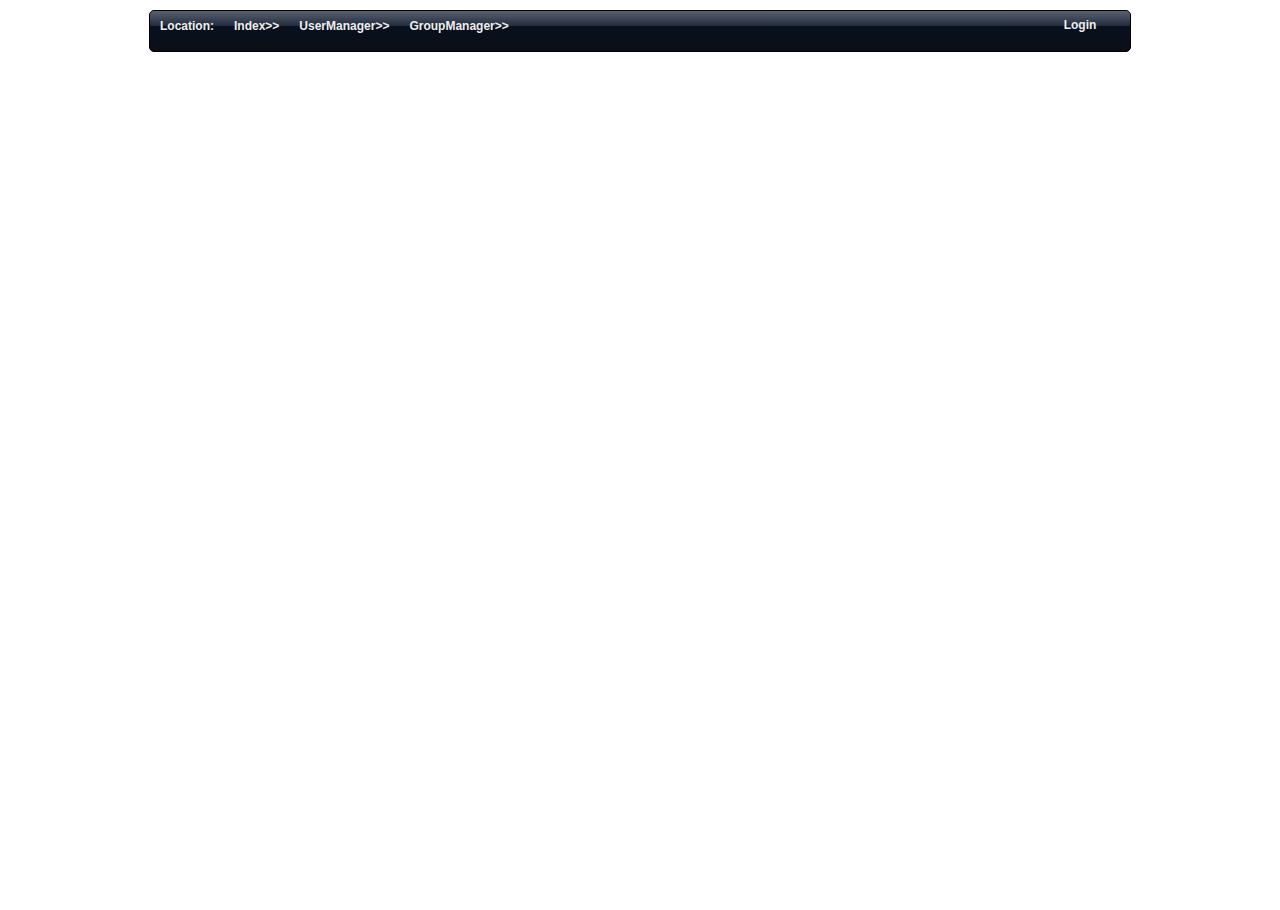
==== commit c6d0a6b4: "get the google data to app" ====
--- a/index.html
+++ b/index.html
@@ -9,9 +9,13 @@
 <script type="text/javascript" src="js/brite.core.js" ></script>
 <script type="text/javascript" src="js/brite.dm.js" ></script>
 <script type="text/javascript" src="js/brite.event.js" ></script>
-<script type="text/javascript" src="js/contact.js" ></script>
 <script type="text/javascript" src="js/GroupDialogPrompt.js"></script>
 <script type="text/javascript" src="js/dao/SQLiteDao.js" ></script>
+<script type="text/javascript" src="js/dao/GContactDao.js" ></script>
+<script type="text/javascript" src="js/dao/GGroupDao.js" ></script>
+<script type="text/javascript" src="js/dao/GGroupContact.js" ></script>
+<script type="text/javascript" src="js/ng-daos-gdata.js" ></script>
+<script type="text/javascript" src="js/contact.js" ></script>
 </head>
 <body>
 <!-- 
@@ -29,6 +33,8 @@
 	  <span id="location-index">Index&gt;&gt;</span>
 	  <span id="location-user">UserManager&gt;&gt;</span>
 	  <span id="location-group">GroupManager&gt;&gt;</span>
+	  <span class="location-login" id="location-login">Login</span>
+	  <span class="location-login" style="display: none" id="location-logoff">Logoff</span>
   </div>
   <div id="locationMenu" class="locationMenu">
   <div id="locationMenuLt" class="locationMenuLt"></div>
--- a/css/contact.css
+++ b/css/contact.css
@@ -183,6 +183,24 @@
 	overflow:hidden
 }
 
+.location .locationBar span.location-login{
+   display:block;
+   width: 60px;
+   height: 24px;
+   margin-top: 2px;
+   float: right;
+   margin-right: 10px;
+   border-radius:3px;
+   text-align: center;
+   line-height: 24px;
+}
+
+.location .locationBar span.location-login:hover{
+   	background-image: -webkit-gradient(linear, left bottom, left top, color-stop(0, #ccc),
+		color-stop(0.5, #ccc), color-stop(0.51, #ddd), color-stop(1, #ddd) );
+	color: #000;
+}
+
 /***********IndexComponent---end********************/
 	/***********UserComponent---start********************/
 .operateUsers {
@@ -421,6 +439,10 @@
 	cursor: pointer;
 }
 
+.operateGroup .updateExistGroup {
+	cursor: pointer;
+}
+
 /***********GroupComponent---end********************/
 	/***********GroupDialogPrompt---start********************/
 .operateGroupPrompt {
@@ -434,7 +456,7 @@
 	font-family:"Microsoft yahei", "Lucida Sans Unicode", "Lucida Grande",sans-serif;
 	font-size:12px;
 	line-height:24px;
-	
+	z-index:22;
 	position: absolute;
 	top: 70px;
 	left: 40%;
@@ -515,4 +537,16 @@
 	display: block;
 	float: right;
 	margin-right: 10px;
-}+}
+
+
+#notTransparentScreen{
+	position:absolute;
+	left:0;right:0;bottom:0;top:0;
+	background:#000000;
+	opacity:0.3;
+	filter:alpha(opacity=30);
+	z-index:18;
+}
+
+
